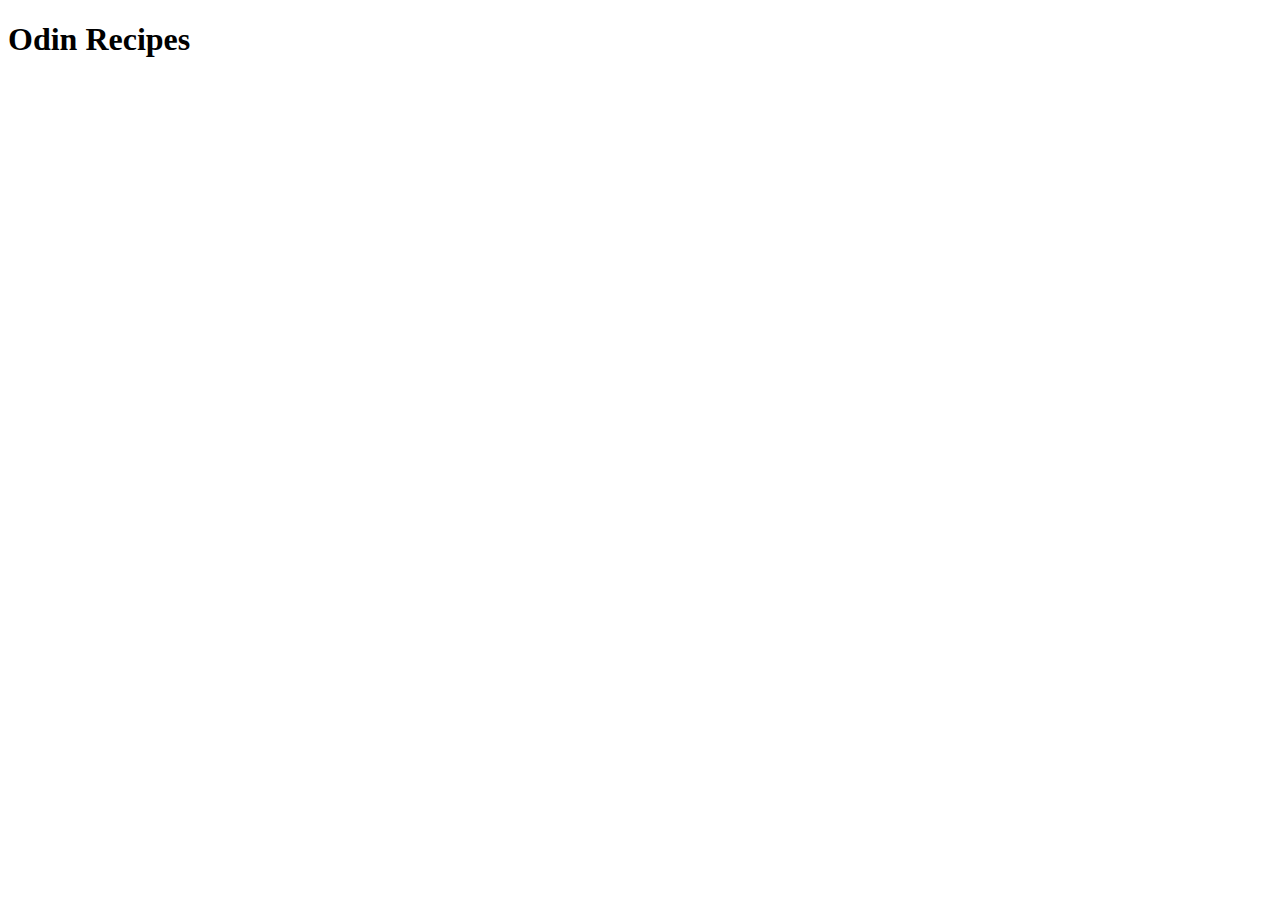
==== index.html @ 3b624baf "boilderplate code" ====
<!DOCTYPE html>
<html lang="en">
<head>
    <meta charset="UTF-8">
    <meta http-equiv="X-UA-Compatible" content="IE=edge">
    <meta name="viewport" content="width=, initial-scale=1.0">
    <title>Recipes</title>
</head>
<body>
    <h1>Odin Recipes</h1>
</body>
</html>
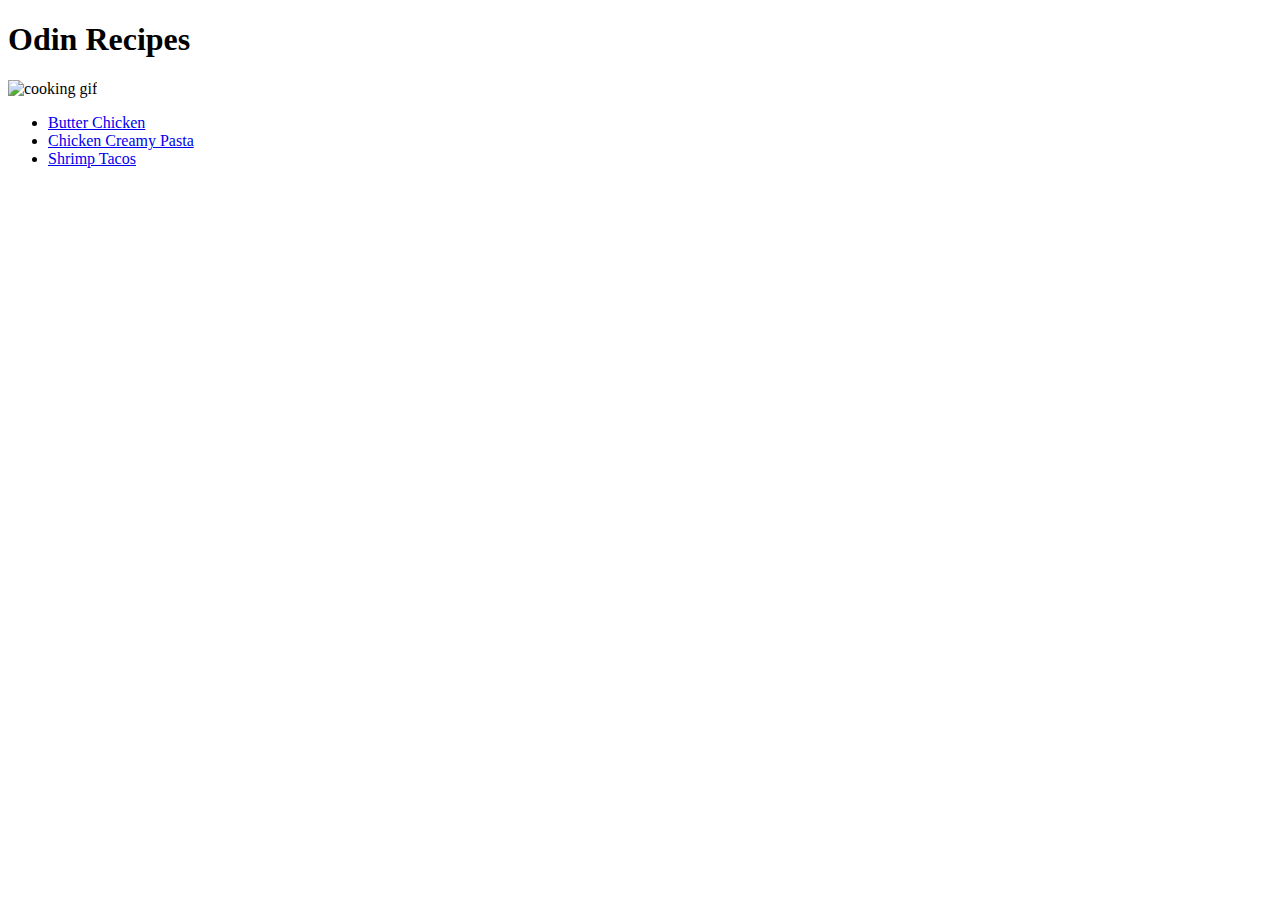
==== commit fbd4da2a: "creation of recipes pages and I wrote the list of ingredient for the butter chicken recipe" ====
--- a/index.html
+++ b/index.html
@@ -8,5 +8,11 @@
 </head>
 <body>
     <h1>Odin Recipes</h1>
+    <img src="https://i.gifer.com/QGTB.gif" alt="cooking gif">
+    <ul>
+        <li><a href="./recipes/butter-chicken.html">Butter Chicken</a></li>
+        <li><a href="./recipes/chicken-creamy-pasta.html">Chicken Creamy Pasta</a</li>
+        <li><a href="./recipes/shrimp-tacos.html">Shrimp Tacos</a></li>
+    </ul>
 </body>
 </html>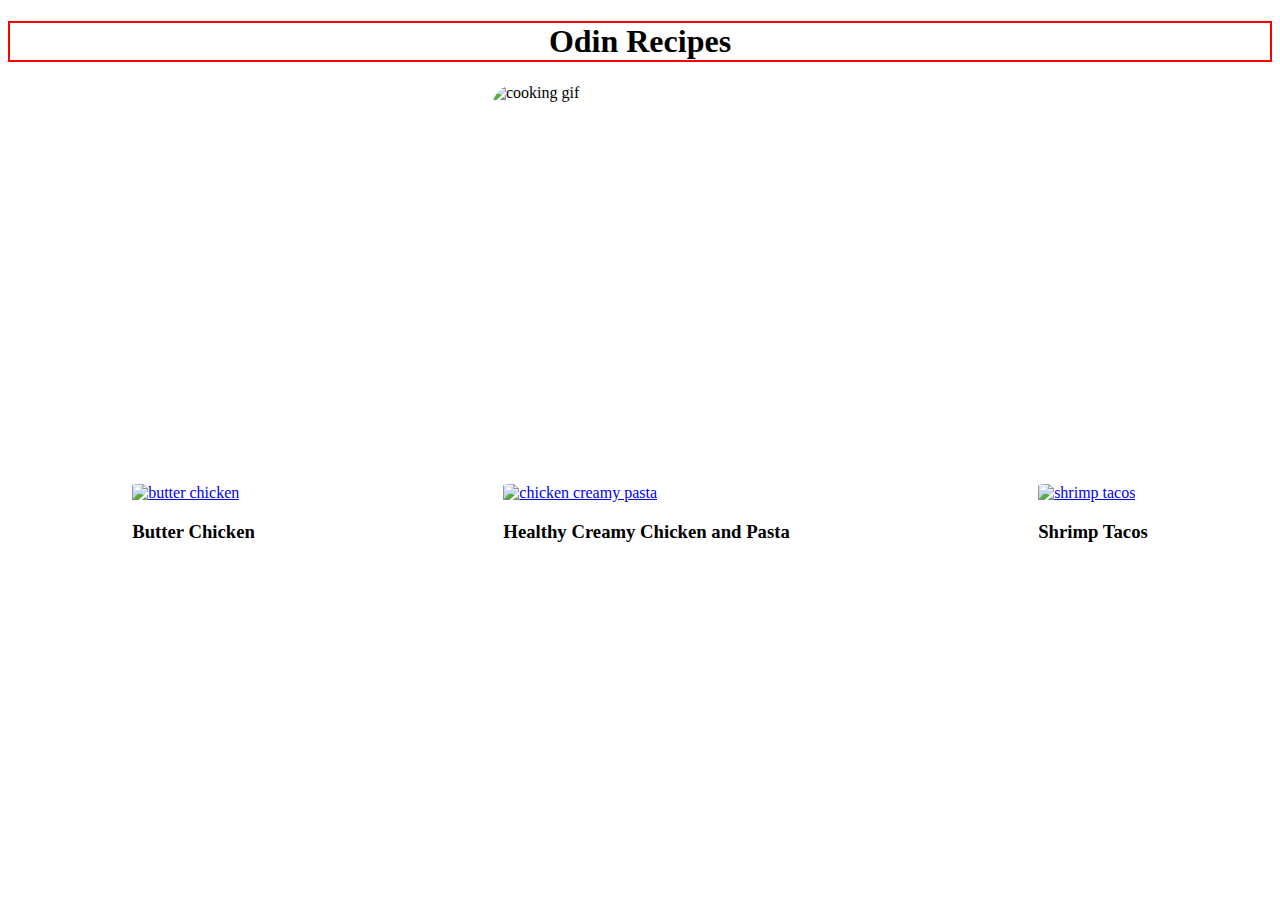
==== commit d54e5768: "New file for CSS and styling of the main page of recipe webpage" ====
--- a/index.html
+++ b/index.html
@@ -1,18 +1,47 @@
 <!DOCTYPE html>
 <html lang="en">
-<head>
-    <meta charset="UTF-8">
-    <meta http-equiv="X-UA-Compatible" content="IE=edge">
-    <meta name="viewport" content="width=, initial-scale=1.0">
-    <title>Recipes</title>
-</head>
-<body>
-    <h1>Odin Recipes</h1>
-    <img src="https://i.gifer.com/QGTB.gif" alt="cooking gif">
-    <ul>
-        <li><a href="./recipes/butter-chicken.html">Butter Chicken</a></li>
-        <li><a href="./recipes/chicken-creamy-pasta.html">Chicken Creamy Pasta</a</li>
-        <li><a href="./recipes/shrimp-tacos.html">Shrimp Tacos</a></li>
-    </ul>
-</body>
-</html>+    <head>
+        <meta charset="UTF-8" />
+        <meta http-equiv="X-UA-Compatible" content="IE=edge" />
+        <meta name="viewport" content="width=, initial-scale=1.0" />
+        <title>Recipes</title>
+        <link rel="stylesheet" href="styles.css" />
+    </head>
+    <body>
+        <h1>Odin Recipes</h1>
+        <img
+            src="https://i.gifer.com/QGTB.gif"
+            alt="cooking gif"
+            class="logo"
+        />
+        <div class="flex-container">
+            <id class="flex-item">
+                <a href="./recipes/butter-chicken.html"
+                    ><img
+                        src="https://images.immediate.co.uk/production/volatile/sites/30/2021/02/butter-chicken-ac2ff98.jpg"
+                        alt="butter chicken"
+                    />
+                </a>
+                <h3>Butter Chicken</h3>
+            </id>
+            <id class="flex-item">
+                <a href="./recipes/chicken-creamy-pasta.html"
+                    ><img
+                        src="https://healthyfitnessmeals.com/wp-content/uploads/2021/04/Tuscan-chicken-pasta-8-868x1024.jpg"
+                        alt="chicken creamy pasta"
+                    />
+                </a>
+                <h3>Healthy Creamy Chicken and Pasta</h3>
+            </id>
+            <id class="flex-item">
+                <a href="./recipes/shrimp-tacos.html"
+                    ><img
+                        src="https://pinchofyum.com/wp-content/uploads/Shrimp-Tacos-with-Slaw.jpg"
+                        alt="shrimp tacos"
+                    />
+                </a>
+                <h3>Shrimp Tacos</h3>
+            </id>
+        </div>
+    </body>
+</html>
--- a/styles.css
+++ b/styles.css
@@ -0,0 +1,23 @@
+h1 {
+    text-align: center;
+    border: 2px solid red;
+}
+.logo {
+    display: block;
+    margin-left: auto;
+    margin-right: auto;
+}
+
+.flex-container {
+    display: flex;
+    justify-content: space-around;
+}
+.flex-item {
+    border: ;
+}
+
+img {
+    width: 300px;
+    height: 400px;
+    border-radius: 8%;
+}
